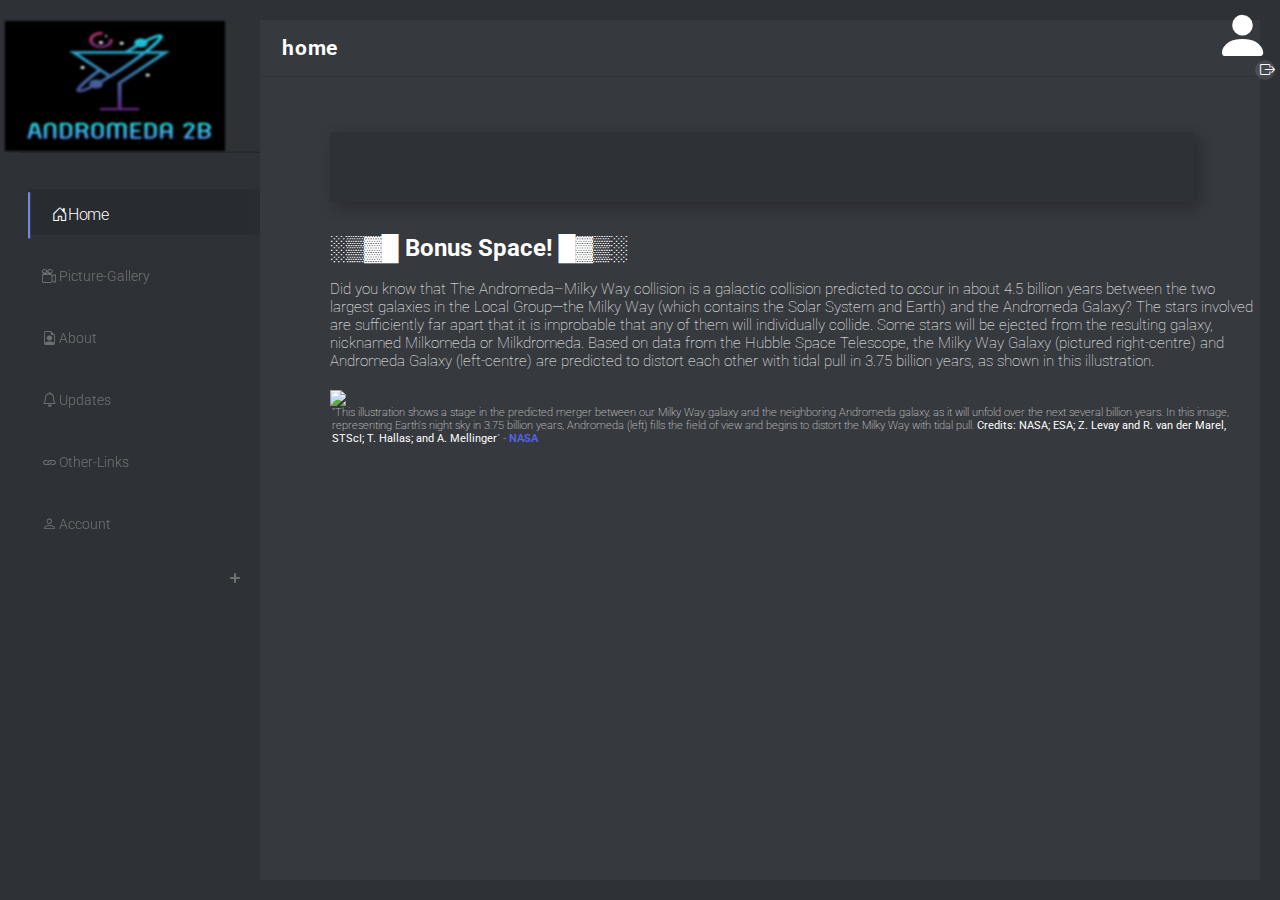
==== index.html @ 93df3838 "changed height and width of image" ====
<!DOCTYPE html>
<html lang="en">

<head>
    <meta charset="UTF-8">
    <meta http-equiv="X-UA-Compatible" content="IE=edge">
    <meta name="viewport" content="width=device-width, initial-scale=1.0">
    <title>Andromeda 2B</title>
    <link rel="stylesheet" href="styles/style.css">
    <link rel="stylesheet" href="https://cdn.jsdelivr.net/npm/bootstrap-icons@1.5.0/font/bootstrap-icons.css">
</head>

<body onload="index = 0; swapContent(index); changeActive()">
    <div style="position: absolute; backdrop-filter: blur(10px); width: 100%; height: 100%; z-index: -1;"></div>
    <figure class="test col-xs-6">
        <img src="" alt="" id="blah" class="pfpTR" style="border-radius: 50%; height: 75px; width: 75px;"
            onerror="this.style.display='none'">
        <figcaption style="border-radius: 50%; height: 75px; width: 75px;">
            <h1 style="z-index: -1; position: absolute; opacity: 0.1;" id="usernameHolder"
                onmouseover="document.getElementById('blah').style.filter= 'blur(1px)'"
                onmouseout="document.getElementById('blah').style.filter= 'blur(0px)'">Space</h1>
            </figcation>
    </figure>

    <div style="font-size: 55px;">
        <i class="bi bi-person-fill fa-10x" id="notLoggedIn"></i>
    </div>
    <div style="font-size: 15px;">
        <i class="bi bi-box-arrow-right" id="signout"></i>
    </div>

    <main class="container" style="">
        <aside class="channels">
            <header class="channels-header focusable">
                <img src="../image/Andromeda_2B_logo.png"
                    style="display: block; width: 220px; height: 130px; position: absolute; z-index: 1; filter: blur(1px); left: 5px; margin: none;">
                <br>
                <br>
                <br>
                <br>
                <h3 role="header" class="channels-header-name" style="z-index: 2"></h3>
                <svg role="button" aria-label="Dropdown" class="channels-header-dropdown">
                    <use xlink:href="#icon-dropdown" style="z-index: 2" />
                </svg>
            </header>
            <section class="channels-list">
                <br>
                <ul class="channels-list-text">
                    <li class="channel focusable channel-text active" onclick="swapContent(0)">
                        <span class="channel-name"><i class="bi bi-house-door"></i>Home</span>
                    </li>

                    <li class="channel focusable channel-text" onclick="swapContent(1)">
                        <span class="channel-name"><i class="bi bi-camera-reels"></i> Picture-Gallery</span>
                    </li>
                    <li class="channel focusable channel-text" onclick="swapContent(2)">
                        <span class="channel-name"><i class="bi bi-file-earmark-person"></i> About</span>
                    </li>
                    <li class="channel focusable channel-text" onclick="swapContent(3)">
                        <span class="channel-name"><i class="bi bi-bell"></i> Updates</span>
                    </li>
                    <li class="channel focusable channel-text" onclick="swapContent(5)">
                        <span class="channel-name"><i class="bi bi-link"></i> Other-Links</span>
                    </li>
                    <li class="channel focusable channel-text" onclick="swapContent(4)">
                        <span class="channel-name"><i class="bi bi-person"></i> Account</span>
                    </li>
                </ul>

                <header class="channels-list-header focusable">
                 
                </header>
            </section>

        </aside>

        <div class="vert-container">
            <menu type="toolbar" class="menu">
                <h2 class="menu-name">home</h2>
            </menu>
            <!-- <img src="https://cdn.discordapp.com/avatars/851088243566313473/a_22ecf7693e2ff969649e20dcfe7e755f.gif?size=256"
                alt="Aaryaman"
                style="width: 50px; height: 50px; position: absolute; border-radius: 50%; margin-left: 10px; margin-top: 85px;">
            <p class="uname">Aaryaman</p><span class="time">June 6, 2021 11:29 PM</span> -->
            <section class="chat" style="padding-left: 40px; padding-top: 55px;">
                <div id="info0" style="display:none">
                    <div class="blog-post" id="posts-collection" style="margin-left: 30px;"></div>
                    <h2 style="margin-left: 30px;">░▒▓█ Bonus Space! █▓▒░</h2>
                    <p style="margin-left: 30px; font-weight: 100; font-size: 15px;">
                        <br>
                        Did you know that The Andromeda–Milky Way collision is a galactic collision predicted to
                        occur
                        in about
                        4.5 billion years between the two largest galaxies in the Local Group—the Milky Way (which
                        contains the
                        Solar System and Earth) and the Andromeda Galaxy? The stars involved are sufficiently far
                        apart
                        that it is improbable that any of them will individually collide.
                        Some stars will be ejected from the resulting galaxy, nicknamed Milkomeda or Milkdromeda.
                        Based on data from the Hubble Space Telescope, the Milky Way Galaxy
                        (pictured right-centre) and Andromeda Galaxy (left-centre) are predicted
                        to distort each other with tidal pull in 3.75 billion years, as shown in this illustration.
                        <br>
                        <img src="https://upload.wikimedia.org/wikipedia/commons/thumb/b/b7/Andromeda_Collides_Milky_Way.jpg/450px-Andromeda_Collides_Milky_Way.jpg"
                            style="display: block; margin-top: 20px">
                    <p style="font-weight: 100; font-size: 11px; margin-left: 32px;">"This illustration shows a
                        stage in
                        the predicted merger between our Milky Way galaxy and the neighboring Andromeda galaxy, as
                        it
                        will unfold over the next several billion years. In this image, representing Earth's night
                        sky
                        in 3.75 billion years, Andromeda (left) fills the field of view and begins to distort the
                        Milky
                        Way with tidal pull.
                        <b>Credits: NASA; ESA; Z. Levay and R. van der Marel, STScI; T. Hallas; and A.
                            Mellinger</b>" -
                        <a href="https://www.nasa.gov/mission_pages/hubble/science/milky-way-collide.html"
                            style="color: #5560E9; text-decoration: none; font-weight: bold;" class="link-imp">NASA</a>
                    </p>
                    </p>
                </div>


                <div id="info1" style="display:block">
                    <h2 style="margin-left: 30px;">░▒▓█ Picture Gallery! █▓▒░</h2>
                    <br>
                    <p style="margin-left: 30px; font-weight: 200">Hmmm. Seems kind of empty in here. Wait till an exciting new event occurs in our <a href="https://discord.gg/Wx3FdErpRK">Discord server</a> and have a chance at getting your astrophoto up here!</p>
                </div>



                <div id="info2" style="display:none">
                    <h2 style="margin-left: 30px;">░▒▓█ About! █▓▒░</h2>
                    <div style="margin-left: 30px; font-weight: 100; font-size: 15px;">
                        🚀Hello there Martians!🚀 <br><br>

                        Like Space, Astronomy &amp; <br>
                        Technology? So Andromeda 2B is<br>
                        the best place for you! <br>
                        There are many spacey channels in <br>
                        our server!<br>

                        What do we have? <br>
                        📍Lots of members <br>
                        📍We have our own website! <br>
                        📍24/7 Space Stage Channel! <br>
                        📍Accepting Suggestions!<br>
                        📍Trivia!<br>
                        📍Space Discussions <br>
                        📍Loads of helpful Space channels! <br>
                        📍Space updates and news <br>
                        📍Spacey bots! <br>
                        📍Nitro Giveaways <br>
                        📍Play with Bots <br>
                        📍24/7 Music Stage Channel! <br><br>

                        Cool right? <br>
                        Join our Discord Server to know more! <br>
                        <a href="https://discord.gg/XYP26KGskD"
                            style="color: #5560E9; text-decoration: none; font-weight: bold;"
                            class="link-imp">https://discord.gg/XYP26KGskD"</a> <br>
                        <iframe src="https://giphy.com/embed/zOpCjfo01YIM0" width="480" height="296" frameborder="0"
                            class="giphy-embed" allowfullscreen=""></iframe><br>
                        <iframe src="https://giphy.com/embed/qtFXyiix7q6OmGQ3sP" width="480" height="360"
                            frameborder="0" class="giphy-embed img2" allowfullscreen=""></iframe><br>
                    </div>
                </div>



                <div id="info3" style="display:none">
                    <h2 style="margin-left: 30px;">░▒▓█ Updates! █▓▒░</h2>
                    <table class="width: 100%">
                        <tr>
                            <th>Version</th>
                            <th>Feature(s)</th>
                            <th>Release Date</th>
                        </tr>
                        <tr>
                            <td>1.2</td>
                            <td>New UI, Minor Bug fixes, New content</td>
                            <td>14/08/2021 @ 1:06 PM</td>
                            <!-- (indev 1:06PM 13/08/2021-14/08/2021) -->
                        </tr>
                        <tr>
                            <td>1.2.1</td>
                            <td>New UI, Minor Bug fixes</td>
                            <td>14/08/2021 @ 1:06 PM</td>
                        </tr>
                    </table>
                </div>

                <div id="info4" style="display:none">
                    <h2 style="margin-left: 30px;">░▒▓█ Account █▓▒░</h2>
                    <div style="margin-left: 30px;">
                        <button onclick='signOut()' id="signoutbutton" style="visibility: hidden;">Sign Out</button>
                        <div class="sign-up" id="signupdiv">
                            <h2>Sign Up</h2>
                            <input type="text" placeholder="Choose a cool Username." id="uname" required><br>
                            <input type="text" placeholder="Tell us your email. We won't share it." id="email"
                                required><br>
                            <input type="password" placeholder="Choose a secure password." id="pwd" required><br>
                            <input type="password" placeholder="Confirm your password." id="confPwd" required><br>
                            <button onclick="createAccount()">Submit</button>
                            <input type="file" id="avatar" onchange="getDataUrl(this);" required>
                        </div>
                        <br>
                        <hr>
                        <br>
                        <div class="sign-up" id="signindiv">
                            <h2>Sign In</h2>
                            <input type="text" placeholder="What's your username." id="uname1"><br>
                            <input type="text" placeholder="Tell us your email." id="email1"><br>
                            <input type="password" placeholder="What's your password." id="pwd1"><br>
                            <button
                                onclick='login(true, document.getElementById("uname1").value, document.getElementById("email1").value, document.getElementById("pwd1").value)'>Login</button>
                        </div>
                    </div>
                </div>



                <div id="info5" style="display:none">
                    <h2 style="margin-left: 30px;">░▒▓█ Other Links! █▓▒░</h2>
                    <table class="width: 100%">
                        <tr>
                            <th>Organisation</th>
                            <th>Link</th>
                            <th>Description</th>
                        </tr>
                        <tr>
                            <td>Isro</td>
                            <td><a href="https://www.isro.gov.in/">https://www.isro.gov.in/</a></td>
                            <td>Official Isro website</td>
                            <!-- (indev 1:06PM 13/08/2021-14/08/2021) -->
                        </tr>
                        <tr>
                            <td>NASA</td>
                            <td><a href="https://nasa.gov">https://nasa.gov</a></td>
                            <td>Official NASA website</td>
                        </tr>
                        <tr>
                            <td>SpaceX</td>
                            <td><a href="https://www.spacex.com/">https://www.spacex.com/</a></td>
                            <td>Official SpaceX website</td>
                        </tr>
                        <tr>
                            <td>Watch Your Space</td>
                            <td><a
                                    href="https://jbusterj.github.io/Watch-Your-Space/#">https://jbusterj.github.io/Watch-Your-Space/#</a>
                            </td>
                            <td>Built by the smartest developer ever :D (JBuster#3191)</td>
                        </tr>
                    </table>
                </div>
            </section>
        </div>
    </main>
</body>

<!-- Development -->
<script src="https://unpkg.com/@popperjs/core@2/dist/umd/popper.min.js"></script>
<script src="https://unpkg.com/tippy.js@6/dist/tippy-bundle.umd.js"></script>

<!-- Production -->
<script src="https://unpkg.com/@popperjs/core@2"></script>
<script src="https://unpkg.com/tippy.js@6"></script>

<script src="https://cdnjs.cloudflare.com/ajax/libs/crypto-js/3.1.2/rollups/aes.js"></script>
<script src="https://www.gstatic.com/firebasejs/6.6.2/firebase-app.js"></script>
<script src="https://www.gstatic.com/firebasejs/6.6.2/firebase-firestore.js"></script>
<script src="scripts/script.js"></script>
<script src="scripts/posting.js"></script>


</html>
---- styles/style.css ----
@import url("https://fonts.googleapis.com/css?family=Roboto:300,500,700");
* {
    box-sizing: border-box;
    margin: 0;
    padding: 0;
    -webkit-tap-highlight-color: rgba(0, 0, 0, 0);
}
*:focus {
    outline: 0;
}

html,
body {
    height: 100%;
    background: #2E3136;
    color: #FFF;
    font-size: 16px;
    font-family: "Roboto";
}

.container {
    height: 100%;
    display: flex;
}

.vert-container {
    display: flex;
    flex: 1;
    flex-direction: column;
}

.servers {
    height: 100%;
    background: #1E2124;
    flex: 0 0 70px;
    display: flex;
    flex-direction: column;
    align-items: center;
    overflow-y: auto;
    padding: 18px 0;
    -ms-overflow-style: none;
}
.servers::-webkit-scrollbar {
    display: none;
}

.channels {
    background: #2E3136;
    display: flex;
    flex-direction: column;
    flex: 0 0 240px;
}
.channels .channels-header {
    cursor: pointer;
    display: flex;
    align-items: center;
    flex: 0 0 56px;
    padding: 28px 24px;
    box-shadow: 0 1px 0 #24272b, inset 0 -1px 0 rgba(0, 0, 0, 0.1);
    transition: background 0.15s ease;
}
.channels .channels-header .channels-header-dropdown {
    width: 18px;
    height: 18px;
    margin-left: auto;
    pointer-events: none;
}
.channels .channels-header .channels-header-dropdown use {
    stroke-dasharray: 7;
    transform-origin: 50%;
    transition: stroke-dasharray 0.2s ease, transform 0.2s ease;
}
.channels .channels-header:hover,
.channels .channels-header:focus {
    background: #282b2f;
}
.channels .channels-header:focus use {
    stroke-dasharray: 14;
    transform: rotate(-90deg);
}
.channels .channels-list-text,
.channels .channels-list-voice {
    margin: 0 -20px;
}
.channels .channels-header-name {
    font-size: 1rem;
    font-weight: 500;
}
.channels .channel {
    cursor: pointer;
    display: flex;
    align-items: center;
    padding: 15px 20px 10px;
    margin-top: 20px;
    opacity: 0.3;
    width: 100%;
}
.channels .channel .button {
    display: none;
    opacity: 0.2;
}
.channels .channel .button:hover,
.channels .channel .button:focus {
    opacity: 1;
}
.channels .channel.active,
.channels .channel:hover,
.channels .channel:focus {
    opacity: 1;
}
.channels .channel.active,
.channels .channel:hover,
.channel p {
    transform: translateX(20px) scale(1.1) ;
}

.channels .channel.active,
.channels .channel, 
.channel p {
    transition: 100ms ease;
}
.channels .channel .channel-name {
    font-size: 0.9rem;
    font-weight: 300;
}
.channels .channel .button:first-of-type {
    margin-left: auto;
    margin-right: 8px;
}
.channels .channel .button {
    width: 16px;
    height: 16px;
}
.channels .channel-text {
    position: relative;
}
.channels .channel-text.active,
.channels .channel-text:hover,
.channels .channel-text:focus {
    background: linear-gradient(to right, #282b30 85%, #2e3136);
}
.channels .channel-text.active::before,
.channels .channel-text:hover::before,
.channels .channel-text:focus::before {
    content: " ";
    width: 2px;
    height: 100%;
    position: absolute;
    left: 0;
    background: #7289DA;
}
.channels .channel-text:not(.active):focus::before,
.channels .channel-text:not(.active):hover::before {
    opacity: 0.25;
}
.channels .channel-text .channel-name::before {
    font-weight: 400 !important;
}
.channels .channels-list {
    flex: 1 1;
    overflow-y: auto;
    overflow-x: hidden;
    padding: 0 20px;
}
.channels .channels-list ul {
    list-style: none;
}
.channels .channels-list .channels-list-header {
    cursor: pointer;
    margin-top: 20px;
    text-transform: uppercase;
    color: rgba(255, 255, 255, 0.3);
    font-size: 0.87rem;
    letter-spacing: 0.04rem;
    transition: color 0.2s linear;
    line-height: 30px;
    position: relative;
}
.channels .channels-list .channels-list-header:hover,
.channels .channels-list .channels-list-header:focus {
    color: #FFF;
}
.channels .channels-list .channels-list-header:hover::after,
.channels .channels-list .channels-list-header:focus::after {
    opacity: 1;
}
.channels .channels-list .channels-list-header::after {
    position: absolute;
    top: 10px;
    right: 0;
    content: " ";
    width: 10px;
    height: 10px;
    opacity: 0.3;
    transition: opacity 0.2s linear;
    background: url('[data-uri]') no-repeat 50%;
}
.channels .channels-footer {
    display: flex;
    align-items: center;
    flex: 0 0 70px;
    margin-top: auto;
    background: #282b30;
    border-top: 1px solid #1c1e21;
    padding: 0 10px;
}
.channels .channels-footer .channels-footer-details {
    margin-left: 10px;
}
.channels .channels-footer .channels-footer-controls {
    margin-left: auto;
    border: 1px solid #1c1e21;
    border-radius: 4px;
    display: flex;
}
.channels .channels-footer .channels-footer-controls .button {
    display: block;
    width: 32px;
    height: 32px;
}
.channels .channels-footer .channels-footer-controls .button svg {
    width: 16px;
}
.channels .channels-footer .channels-footer-controls .button:hover svg,
.channels .channels-footer .channels-footer-controls .button:focus svg {
    filter: brightness(200%);
}
.channels .channels-footer .avatar {
    width: 30px;
    height: 30px;
    border-radius: 50%;
}
.channels .channels-footer .username,
.channels .channels-footer .tag {
    display: block;
    font-weight: 300;
}
.channels .channels-footer .username {
    font-size: 0.9rem;
}
.channels .channels-footer .tag {
    color: rgba(255, 255, 255, 0.45);
    font-size: 0.7rem;
}

.menu {
    flex: 0 0 57px;
    padding: 0 20px;
    background: #36393E;
    border-bottom: 1px solid #303337;
    display: flex;
    align-items: center;
}
.menu .menu-name {
    font-weight: bold;
    font-size: 1.3rem;
    letter-spacing: 0.05rem;
}

.hash-before::before,
.channels .channel-text .channel-name::before,
.menu .menu-name::before {
    content: "";
    margin-right: 2px;
    font-weight: 300;
    color: #8A8E94;
}

.chat {
    background: #36393E;
    flex: 1;
}

.server {
    width: 50px;
    height: 50px;
    border-radius: 25px;
    background-color: #2E3136;
    background-repeat: no-repeat;
    margin-bottom: 8px;
    cursor: pointer;
    position: relative;
}
.server:not(.active) {
    -webkit-animation: server-hover-out 0.6s ease;
    animation: server-hover-out 0.6s ease;
}
.server:not(.active):hover,
.server:not(.active):focus {
    -webkit-animation: server-hover-in 0.8s ease forwards;
    animation: server-hover-in 0.8s ease forwards;
}
.server .server-icon {
    border-radius: inherit;
    width: 100%;
    height: 100%;
    display: flex;
    align-items: center;
    justify-content: center;
}
.server .server-icon > img {
    border-radius: inherit;
    max-width: 100%;
}
.server.server-friends {
    margin-bottom: 46px;
    text-align: center;
}
.server.server-friends svg {
    max-width: 60%;
    max-height: 60%;
}
.server.server-friends.active::before {
    display: none;
}
.server.server-friends::after {
    content: "2 ONLINE";
    color: rgba(255, 255, 255, 0.3);
    pointer-events: none;
    font-weight: 300;
    font-size: 0.65rem;
    position: absolute;
    bottom: -35px;
    left: 3px;
    padding-bottom: 10px;
    border-bottom: 2px solid #2a2e32;
}
.server::before {
    position: absolute;
    top: 20px;
    left: -15px;
    content: " ";
    display: block;
    width: 10px;
    height: 10px;
    border-radius: 25px;
}
.server.active {
    border-radius: 15px;
    background-color: #7289DA;
}
.server.unread::before {
    background: #8A8E94;
}
.server.active::before {
    background: #FFF;
    height: 40px;
    top: 5px;
}
.server.active.unread::before {
    transition: all 0.2s ease-in-out;
}

.button {
    background-color: #000;
    border: 0;
    color: inherit;
    cursor: pointer;
    font: inherit;
    line-height: normal;
    overflow: visible;
    -webkit-appearance: none;
    -moz-appearance: none;
    appearance: none;
    -webkit-user-select: none;
    -moz-user-select: none;
    -ms-user-select: none;
    user-select: none;
}
.button > svg,
.button > img {
    max-width: 100%;
    max-height: 100%;
}

.button-group .button:focus,
.button-group .button:active {
    background: #3a3d44;
}
.button-group .button:not(:last-of-type) {
    border-right: 1px solid #1c1e21;
}
.button-group .button + .button {
    box-shadow: inset 1px 0 0 #393c41;
}

svg[id] {
    width: 0;
    position: absolute;
}

@-webkit-keyframes server-hover-in {
    0% {
        border-radius: 25px;
        background-color: #2E3136;
    }
    40% {
        border-radius: 12px;
    }
    70% {
        border-radius: 16.7px;
    }
    80% {
        background-color: #7289DA;
    }
    100% {
        border-radius: 15px;
        background-color: #7289DA;
    }
}

@keyframes server-hover-in {
    0% {
        border-radius: 25px;
        background-color: #2E3136;
    }
    40% {
        border-radius: 12px;
    }
    70% {
        border-radius: 16.7px;
    }
    80% {
        background-color: #7289DA;
    }
    100% {
        border-radius: 15px;
        background-color: #7289DA;
    }
}
@-webkit-keyframes server-hover-out {
    0% {
        border-radius: 15px;
        background-color: #7289DA;
    }
    45% {
        border-radius: 25px;
        background-color: #2E3136;
    }
    65% {
        border-radius: 25px;
    }
    75% {
        border-radius: 23.5px;
    }
    100% {
        border-radius: 25px;
    }
}
@keyframes server-hover-out {
    0% {
        border-radius: 15px;
        background-color: #7289DA;
    }
    45% {
        border-radius: 25px;
        background-color: #2E3136;
    }
    65% {
        border-radius: 25px;
    }
    75% {
        border-radius: 23.5px;
    }
    100% {
        border-radius: 25px;
    }
}
.info {
    width: 830px;
    height: 460px;
    padding-top: 20px;
    padding-right: 20px;
    padding-left: 20px;
    border-radius: 5px;
}

.uname {
    position: absolute;
    margin-left: 65px;
    margin-top: 85px;
    color: #F1C40F;
}

.uname:hover {
    text-decoration: underline;
    cursor: pointer;
}

.time {
    font-size: 10px;
    font-weight: 100;
    margin-left: 5px;
    color: #727479;
    text-shadow: 0 0 1px #282A36;
    position: absolute;
    margin-left: 140px;
    margin-top: 90px;
}

table {
    margin-top: 10px;
    width: 90%;
    margin-left: 30px;
    text-align: left;
    font-weight: 100;
}

tr:nth-child(even) {
    background-color: #363946;
}
tr:nth-child(odd) {
    background-color: #23252c;
}
th,
td {
    padding: 15px;
    text-align: left;
    border-radius: 5px;
}
a {
    color: #5560E9;
    text-decoration: none;
    font-weight: bold;
}
/* Blog Posts */

.container {
    margin: 0 auto;
    padding: 20px;
}

.blog-post {
    background: #2E3136;
    margin: 0 auto 2em;
    padding: 35px 30px;
    box-shadow: 5px 5px 15px -1px rgba(0, 0, 0, 0.3);
    width: 90%;
}

.side-post {
    background: #fff;
    margin: 0 auto 1.5em;
    padding: 20px;
}

.blog-content {
    font-size: 1em;
    border-left: 5px solid #8EE5EE;
    padding-left: 15px;
    font-weight: 200;
}

.side-content {
    font-size: 0.9em;
    margin-top: 8px;
    margin-bottom: 0;
}

.blog-title {
    font-size: 2.5em;
    margin-top: 5px;
}

.date {
    font-size: 1em;
    font-weight: 400;
    color: #9C9C9C;
    margin-top: -10px;
    text-decoration: underline;
    text-decoration-color: currentColor;
}

.post-link {
    color: #009ACD;
    font-style: italic;
    transition: all 0.4s;
}

.post-link:hover {
    color: #005c7b;
    text-decoration: underline;
    text-decoration-color: currentColor;
    cursor: pointer;
}

input {
    border-radius: 5px;
    width: 250px;
    height: 25px;
    margin-top: 5px;
    padding-left: 5px;
    opacity: 0.5;
    background-color: rgb(53, 56, 61, 0.9);
    color: white;
    transition: 100ms;
    border:  none;
    outline: none;
}
input:focus {
    background-color: rgb(62, 67, 77, 0.9);
}
/* change the colour of the placeholder to white */
input::-webkit-input-placeholder {
    color: grey;
    opacity: 1;
    border:  0.5 solid grey;
}


button {
    width: 250px;
    height: 50px;
    margin-top: 5px;
    background-color: #42464d;
    color:  white;
    outline:  none;
    border:  none;
    border-radius: 5px;
    transition: 100ms;
}

button:hover {
    background-color: #35383d;
}

.pfpTR {
    position: absolute;
    top: 0;
    right: 0;
    border-radius: 50%;
    height: 75px;
    width: 75px;
    transition: 100ms;
}

#notLoggedIn {
    position: absolute;
    top: 5px;
    right: 10px;
    border-radius: 50%;
}

#signout {
    position: absolute;
    top: 60px;
    right: 5px;
    border-radius: 50%;
    width: 20px;
    height: 20px;
    padding-left: 5px;
    padding-top: 1px;
    background-color: rgba(255, 255, 255, 0.109);
    transition: 300ms;
}


.pfpTR:hover {
    filter: blur(1px);
}

.pfpTR:hover > #signout {
    background-color: rgb(0, 0, 0);
}

#viewUser {
    text-align: center;
    position: relative;
    top: 50%;
    -ms-transform: translateY(-50%);
    -webkit-transform: translateY(-50%);
    transform: translateY(-50%);
}

/*With :after */
figure.test {	
	display: inline-block;
	position: absolute;
	overflow: hidden;	
	text-align: center;		
	cursor: pointer;
    border-radius: 50%;
    width: 75px;
    height: 75px;
    top: 0px;
    right: 0px;
}
figure.test figcaption {
	position: absolute;
	top: 75%;
	left: 15%;	
	opacity: 0;
	z-index: 1;
	transition: all 0.8s ease-out;
	transition-delay: 0.2s;
}
figure.test:after {
	display: inline-block;
	position: absolute;
	content: "";
	top: 7%;
	left: 10%;
	right: 10%;
	opacity: 0;
	transition: all 0.8s ease-out;
}
figure.test:hover:after {
	opacity: 0.9;
}
figure.test:hover figcaption {
	transform: translateY(-50%);
	opacity: 1;
}

#file-upload-button {
     background-color: #000;
    border: 0;
    color: inherit;
    cursor: pointer;
    font: inherit;
    line-height: normal;
    overflow: visible;
    -webkit-appearance: none;
    -moz-appearance: none;
    appearance: none;
    -webkit-user-select: none;
    -moz-user-select: none;
    -ms-user-select: none;
    user-select: none;
}
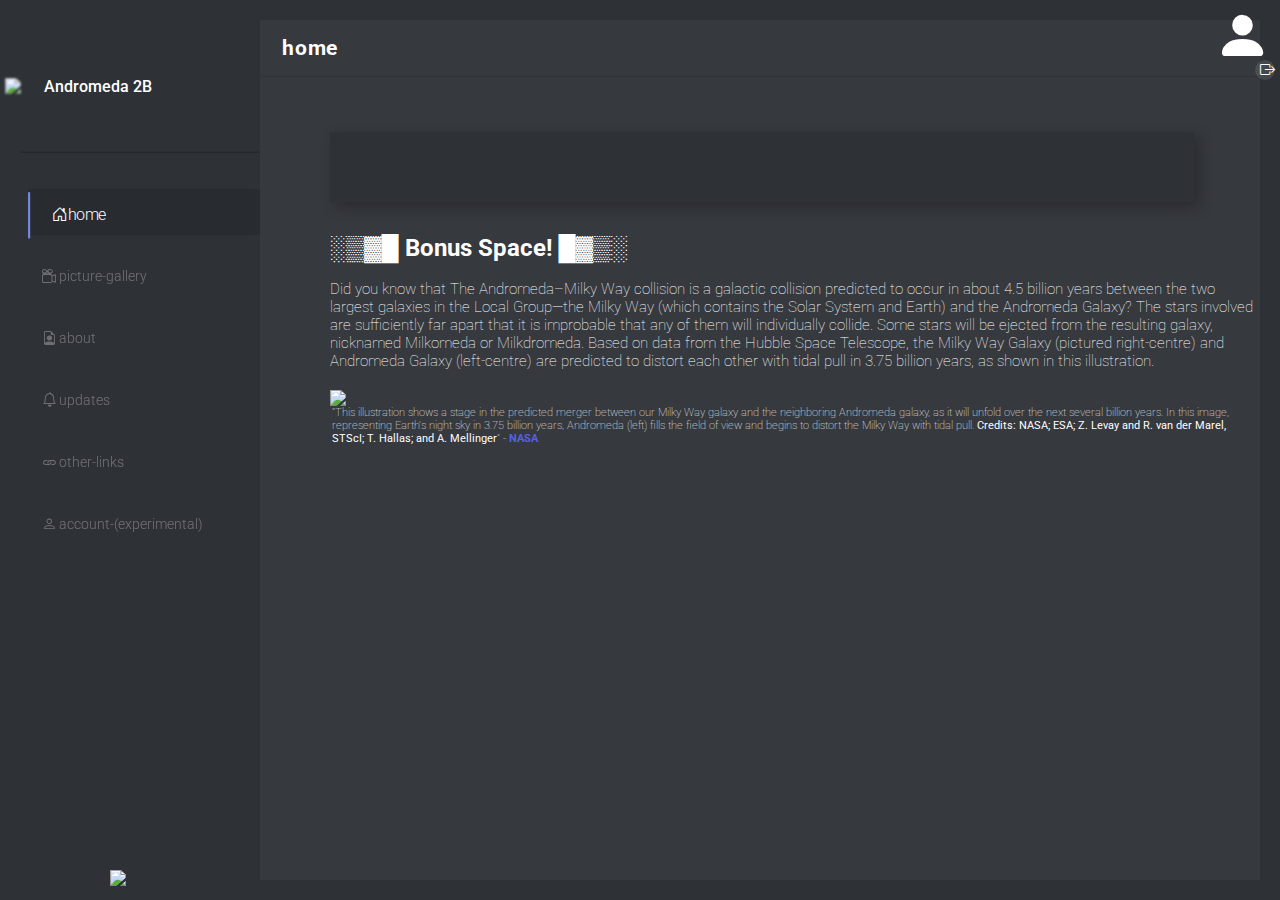
==== commit 40ae553a: "Add files via upload" ====
--- a/index.html
+++ b/index.html
@@ -32,44 +32,45 @@
     <main class="container" style="">
         <aside class="channels">
             <header class="channels-header focusable">
-                <img src="../image/Andromeda_2B_logo.png"
-                    style="display: block; width: 220px; height: 130px; position: absolute; z-index: 1; filter: blur(1px); left: 5px; margin: none;">
-                <br>
-                <br>
-                <br>
-                <br>
-                <h3 role="header" class="channels-header-name" style="z-index: 2"></h3>
+                <img src="https://cdn.discordapp.com/banners/851090439372013569/a2dc19ba4766a218045cbe0d7ae4094e.jpg?size=512"
+                    style="display: block; width: 230px; height: auto; position: absolute; z-index: 1; filter: blur(1px); left: 5px; margin: none;">
+                <br>
+                <br>
+                <br>
+                <br>
+                <h3 role="header" class="channels-header-name" style="z-index: 2">Andromeda 2B</h3>
                 <svg role="button" aria-label="Dropdown" class="channels-header-dropdown">
                     <use xlink:href="#icon-dropdown" style="z-index: 2" />
                 </svg>
             </header>
+
             <section class="channels-list">
                 <br>
                 <ul class="channels-list-text">
                     <li class="channel focusable channel-text active" onclick="swapContent(0)">
-                        <span class="channel-name"><i class="bi bi-house-door"></i>Home</span>
+                        <span class="channel-name"><i class="bi bi-house-door"></i>home</span>
                     </li>
 
                     <li class="channel focusable channel-text" onclick="swapContent(1)">
-                        <span class="channel-name"><i class="bi bi-camera-reels"></i> Picture-Gallery</span>
+                        <span class="channel-name"><i class="bi bi-camera-reels"></i> picture-gallery</span>
                     </li>
                     <li class="channel focusable channel-text" onclick="swapContent(2)">
-                        <span class="channel-name"><i class="bi bi-file-earmark-person"></i> About</span>
+                        <span class="channel-name"><i class="bi bi-file-earmark-person"></i> about</span>
                     </li>
                     <li class="channel focusable channel-text" onclick="swapContent(3)">
-                        <span class="channel-name"><i class="bi bi-bell"></i> Updates</span>
+                        <span class="channel-name"><i class="bi bi-bell"></i> updates</span>
                     </li>
                     <li class="channel focusable channel-text" onclick="swapContent(5)">
-                        <span class="channel-name"><i class="bi bi-link"></i> Other-Links</span>
+                        <span class="channel-name"><i class="bi bi-link"></i> other-links</span>
                     </li>
                     <li class="channel focusable channel-text" onclick="swapContent(4)">
-                        <span class="channel-name"><i class="bi bi-person"></i> Account</span>
+                        <span class="channel-name"><i class="bi bi-person"></i> account-(experimental)</span>
                     </li>
                 </ul>
 
-                <header class="channels-list-header focusable">
-                 
-                </header>
+                <a href="https://discord.gg/Wx3FdErpRK" class="down-center" target="_blank"><img
+                        src="https://cdn.logojoy.com/wp-content/uploads/20210422095037/discord-mascot.png"
+                        style="height: 50px"></a>
             </section>
 
         </aside>
@@ -124,7 +125,9 @@
                 <div id="info1" style="display:block">
                     <h2 style="margin-left: 30px;">░▒▓█ Picture Gallery! █▓▒░</h2>
                     <br>
-                    <p style="margin-left: 30px; font-weight: 200">Hmmm. Seems kind of empty in here. Wait till an exciting new event occurs in our <a href="https://discord.gg/Wx3FdErpRK">Discord server</a> and have a chance at getting your astrophoto up here!</p>
+                    <p style="margin-left: 30px; font-weight: 200">Hmmm. Seems kind of empty in here. Wait till an
+                        exciting new event occurs in our <a href="https://discord.gg/Wx3FdErpRK">Discord server</a> and
+                        have a chance at getting your astrophoto up here!</p>
                 </div>
 
 
@@ -273,4 +276,4 @@
 <script src="scripts/posting.js"></script>
 
 
-</html>
+</html>--- a/styles/style.css
+++ b/styles/style.css
@@ -729,3 +729,8 @@
     user-select: none;
 }
 
+.down-center{
+    position: absolute;
+    bottom: 10px;
+    margin-left: 70px;
+}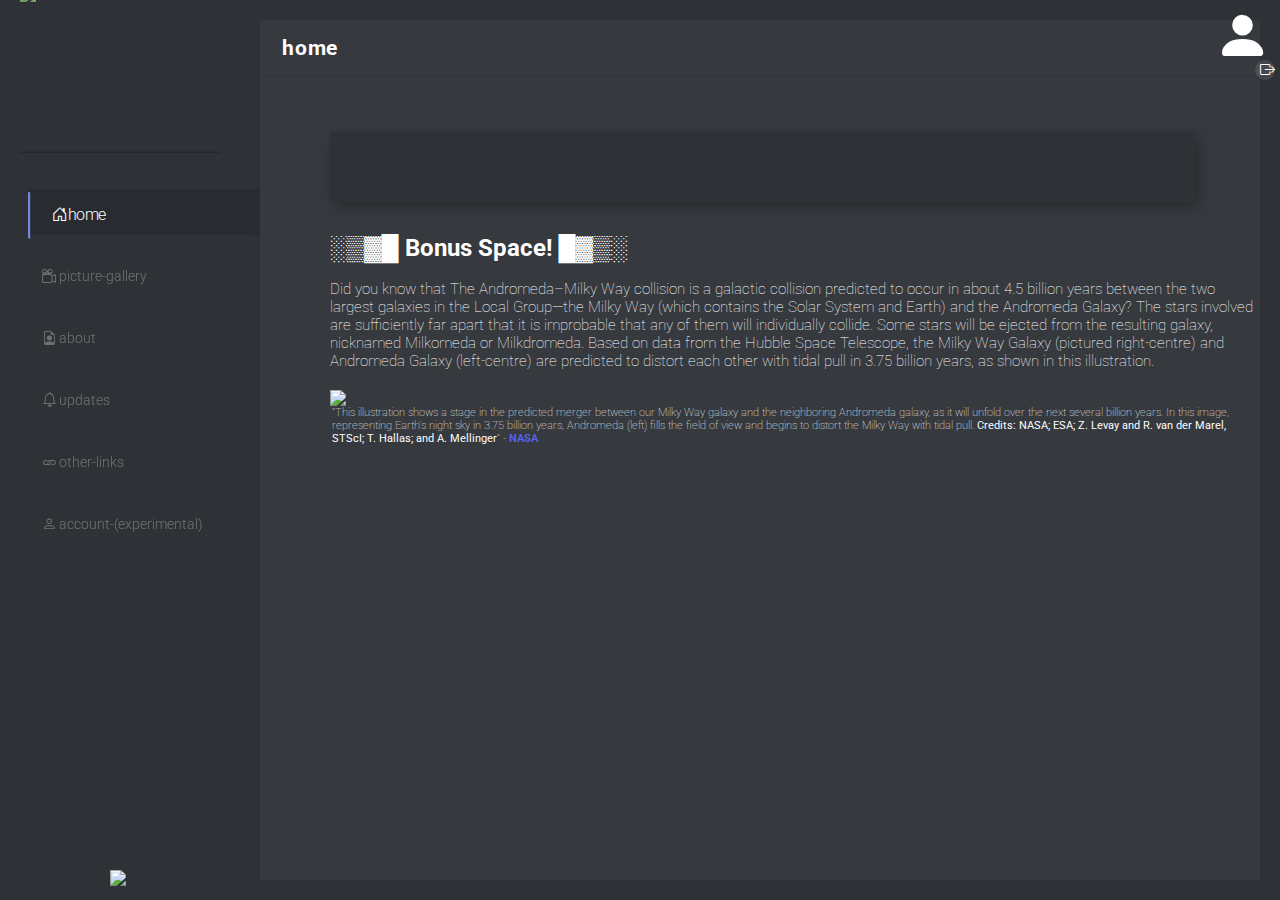
==== commit 3f1e249d: "Add files via upload" ====
--- a/index.html
+++ b/index.html
@@ -29,16 +29,15 @@
         <i class="bi bi-box-arrow-right" id="signout"></i>
     </div>
 
-    <main class="container" style="">
+    <main class="container">
         <aside class="channels">
-            <header class="channels-header focusable">
-                <img src="https://cdn.discordapp.com/banners/851090439372013569/a2dc19ba4766a218045cbe0d7ae4094e.jpg?size=512"
-                    style="display: block; width: 230px; height: auto; position: absolute; z-index: 1; filter: blur(1px); left: 5px; margin: none;">
-                <br>
-                <br>
-                <br>
-                <br>
-                <h3 role="header" class="channels-header-name" style="z-index: 2">Andromeda 2B</h3>
+            <header class="channels-header focusable" style="width: 200px;">
+                <img src="https://cdn.discordapp.com/attachments/877066092198105088/877395291052052541/Andromeda_2B_logo.png"
+                    style="display: block; height: 200px; position: absolute; z-index: 1; filter: blur(0.5px); left: 20px; margin: none;">
+                <br>
+                <br>
+                <br>
+                <br>
                 <svg role="button" aria-label="Dropdown" class="channels-header-dropdown">
                     <use xlink:href="#icon-dropdown" style="z-index: 2" />
                 </svg>
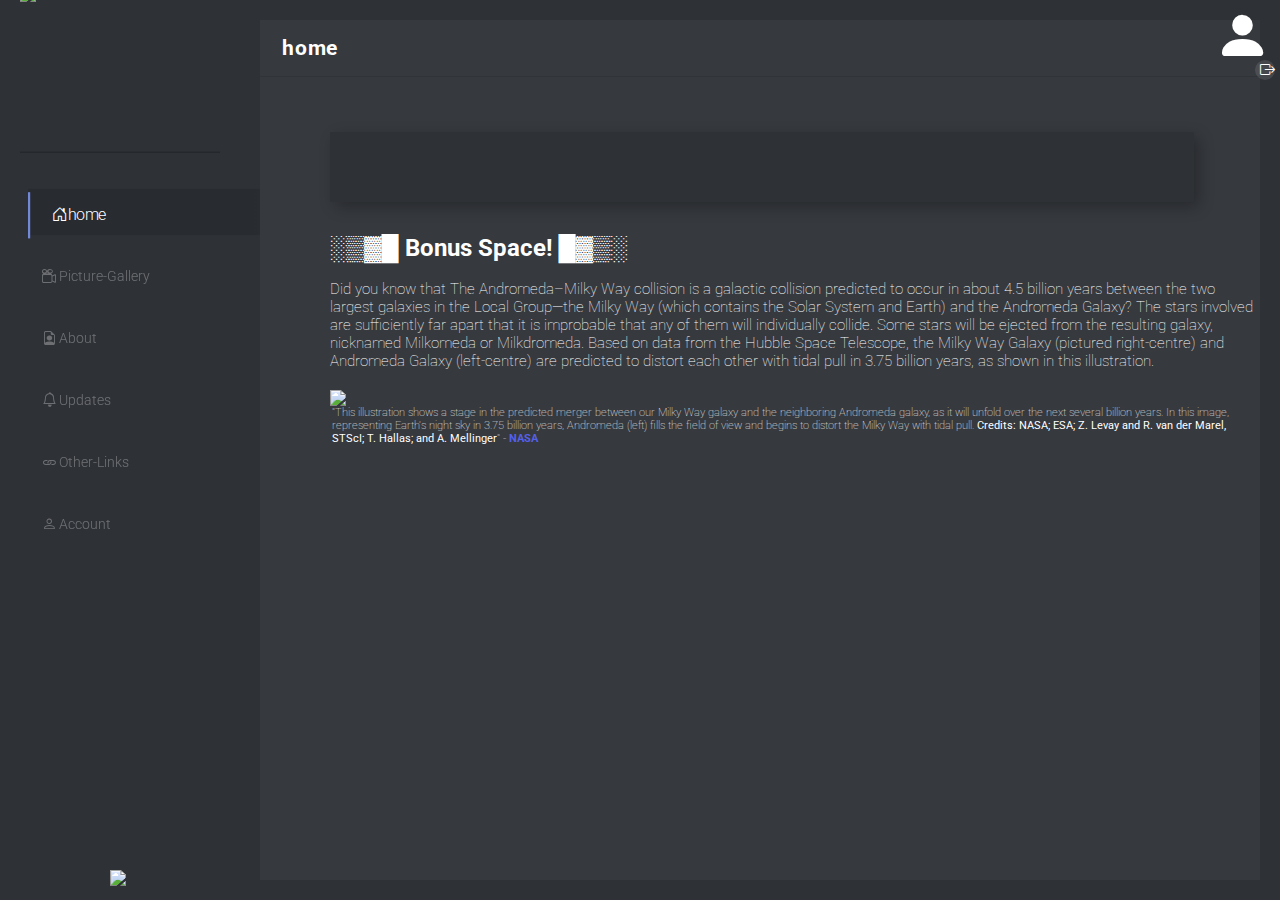
==== commit 9adac71c: "Update index.html" ====
--- a/index.html
+++ b/index.html
@@ -51,19 +51,19 @@
                     </li>
 
                     <li class="channel focusable channel-text" onclick="swapContent(1)">
-                        <span class="channel-name"><i class="bi bi-camera-reels"></i> picture-gallery</span>
+                        <span class="channel-name"><i class="bi bi-camera-reels"></i> Picture-Gallery</span>
                     </li>
                     <li class="channel focusable channel-text" onclick="swapContent(2)">
-                        <span class="channel-name"><i class="bi bi-file-earmark-person"></i> about</span>
+                        <span class="channel-name"><i class="bi bi-file-earmark-person"></i> About</span>
                     </li>
                     <li class="channel focusable channel-text" onclick="swapContent(3)">
-                        <span class="channel-name"><i class="bi bi-bell"></i> updates</span>
+                        <span class="channel-name"><i class="bi bi-bell"></i> Updates</span>
                     </li>
                     <li class="channel focusable channel-text" onclick="swapContent(5)">
-                        <span class="channel-name"><i class="bi bi-link"></i> other-links</span>
+                        <span class="channel-name"><i class="bi bi-link"></i> Other-Links</span>
                     </li>
                     <li class="channel focusable channel-text" onclick="swapContent(4)">
-                        <span class="channel-name"><i class="bi bi-person"></i> account-(experimental)</span>
+                        <span class="channel-name"><i class="bi bi-person"></i> Account</span>
                     </li>
                 </ul>
 
@@ -275,4 +275,4 @@
 <script src="scripts/posting.js"></script>
 
 
-</html>+</html>
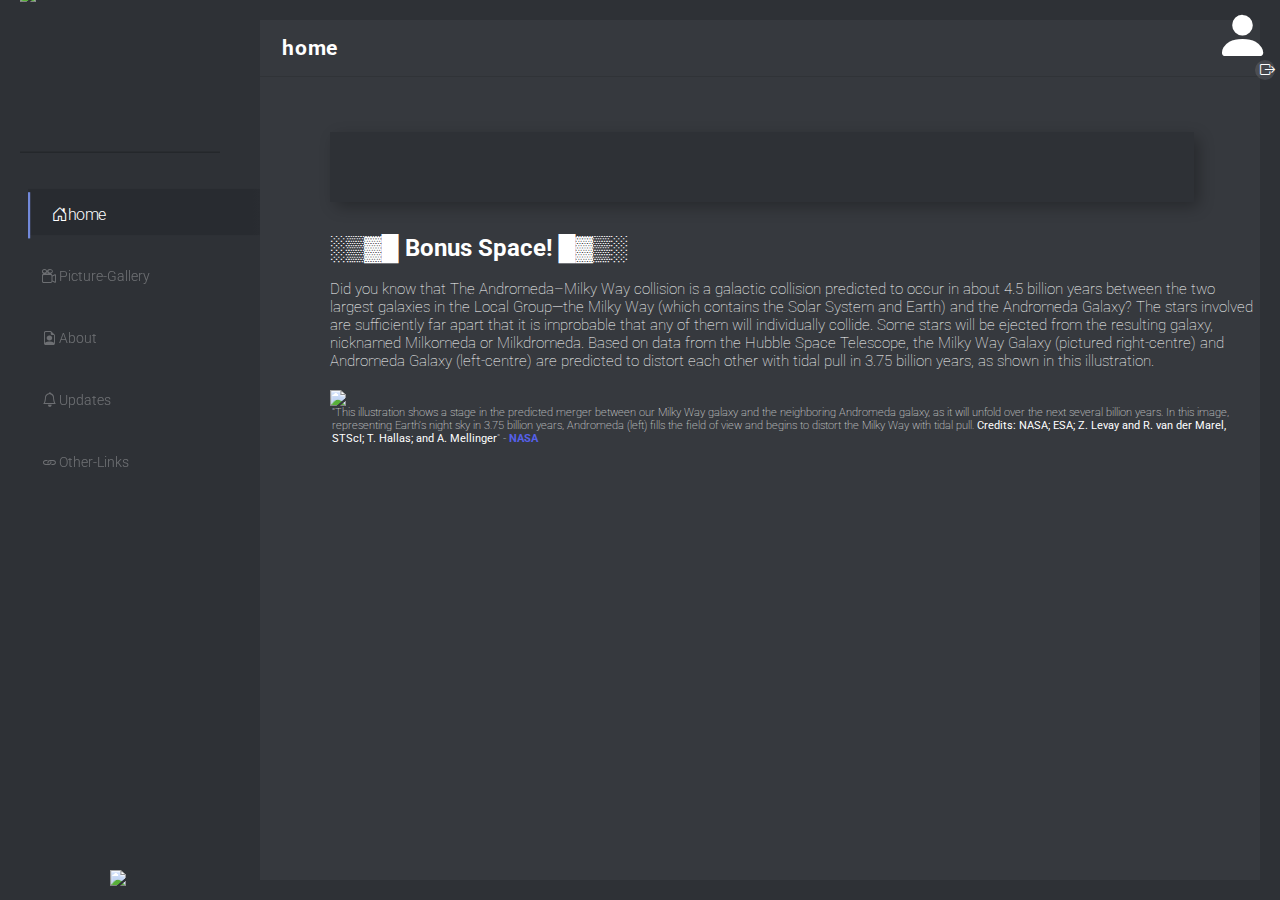
==== commit 9c6857e1: "Update index.html" ====
--- a/index.html
+++ b/index.html
@@ -62,9 +62,9 @@
                     <li class="channel focusable channel-text" onclick="swapContent(5)">
                         <span class="channel-name"><i class="bi bi-link"></i> Other-Links</span>
                     </li>
-                    <li class="channel focusable channel-text" onclick="swapContent(4)">
+<!--                     <li class="channel focusable channel-text" onclick="swapContent(4)">
                         <span class="channel-name"><i class="bi bi-person"></i> Account</span>
-                    </li>
+                    </li> -->
                 </ul>
 
                 <a href="https://discord.gg/Wx3FdErpRK" class="down-center" target="_blank"><img
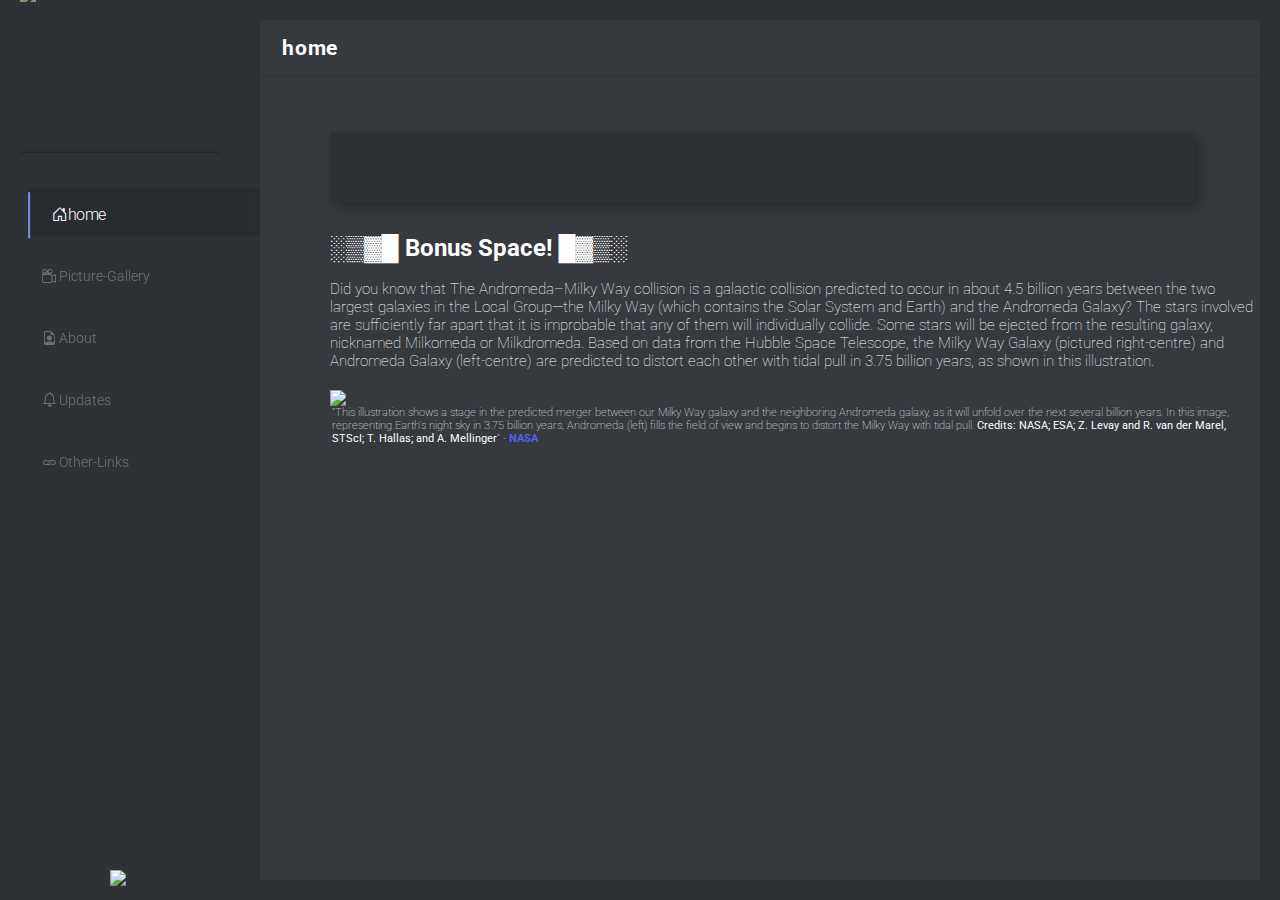
==== commit 9f3d82f1: "Update index.html" ====
--- a/index.html
+++ b/index.html
@@ -12,7 +12,8 @@
 
 <body onload="index = 0; swapContent(index); changeActive()">
     <div style="position: absolute; backdrop-filter: blur(10px); width: 100%; height: 100%; z-index: -1;"></div>
-    <figure class="test col-xs-6">
+    <!-- The person on the top right and the user's pfp -->
+    <!--     <figure class="test col-xs-6">
         <img src="" alt="" id="blah" class="pfpTR" style="border-radius: 50%; height: 75px; width: 75px;"
             onerror="this.style.display='none'">
         <figcaption style="border-radius: 50%; height: 75px; width: 75px;">
@@ -27,7 +28,7 @@
     </div>
     <div style="font-size: 15px;">
         <i class="bi bi-box-arrow-right" id="signout"></i>
-    </div>
+    </div> -->
 
     <main class="container">
         <aside class="channels">
@@ -62,6 +63,7 @@
                     <li class="channel focusable channel-text" onclick="swapContent(5)">
                         <span class="channel-name"><i class="bi bi-link"></i> Other-Links</span>
                     </li>
+                    <!-- Account creation / account login tab -->
 <!--                     <li class="channel focusable channel-text" onclick="swapContent(4)">
                         <span class="channel-name"><i class="bi bi-person"></i> Account</span>
                     </li> -->
